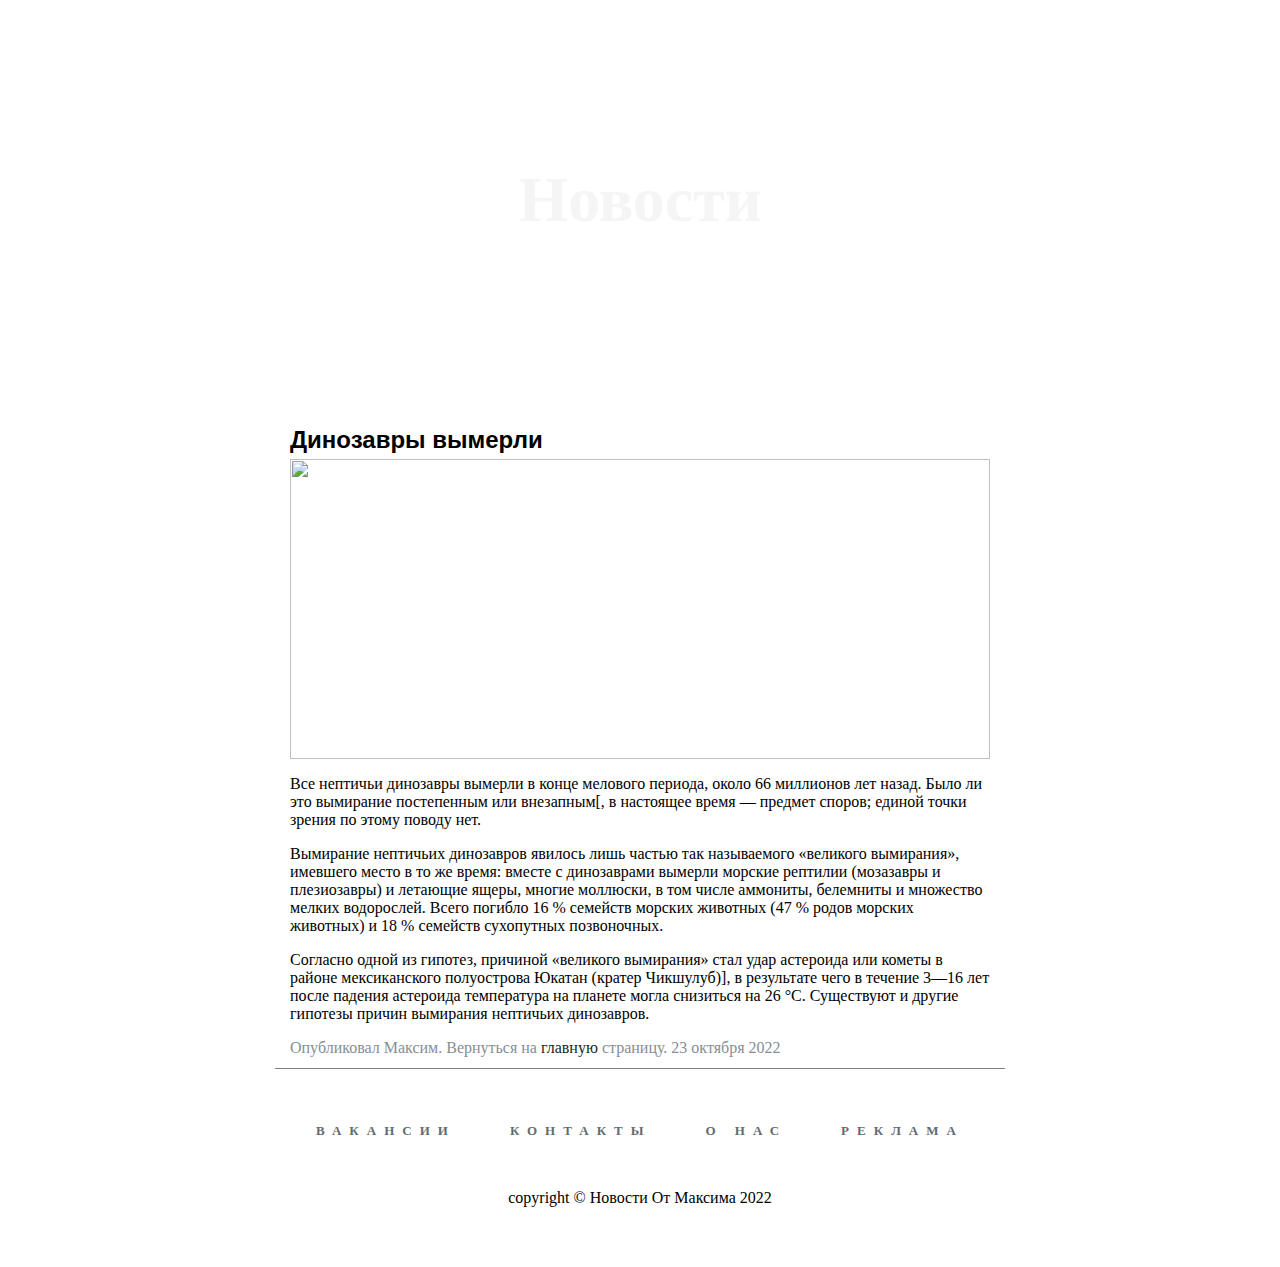
==== NEWS/Динозавры вымерли.html @ 3d6f08a4 "init" ====
<html>
  <head>
    <title>Динозавры вымерли</title>
    <link rel="stylesheet" href="../CSS/Style.css">
  </head>
  <body>
    <header>
      <h1>Новости</h1>
    </header>
    
    <article>
            <h2>Динозавры вымерли</h2>
        <img src="https://images.unsplash.com/photo-1525877442103-5ddb2089b2bb?ixlib=rb-4.0.3&ixid=MnwxMjA3fDB8MHxwaG90by1wYWdlfHx8fGVufDB8fHx8&auto=format&fit=crop&w=870&q=80">
        <p>Все нептичьи динозавры вымерли в конце мелового периода, около 66 миллионов лет назад. Было ли это вымирание постепенным или внезапным[, в настоящее время — предмет споров; единой точки зрения по этому поводу нет.</p>
        <p>Вымирание нептичьих динозавров явилось лишь частью так называемого «великого вымирания», имевшего место в то же время: вместе с динозаврами вымерли морские рептилии (мозазавры и плезиозавры) и летающие ящеры, многие моллюски, в том числе аммониты, белемниты и множество мелких водорослей. Всего погибло 16 % семейств морских животных (47 % родов морских животных) и 18 % семейств сухопутных позвоночных.</p>
        <p>Согласно одной из гипотез, причиной «великого вымирания» стал удар астероида или кометы в районе мексиканского полуострова Юкатан (кратер Чикшулуб)], в результате чего в течение 3—16 лет после падения астероида температура на планете могла снизиться на 26 °C. Существуют и другие гипотезы причин вымирания нептичьих динозавров.</p>
        <div class="article-meta">
          Опубликовал Максим. Вернуться на <a href="../index.html">главную</a> страницу.
          23 октября 2022
        </div>
    </article>
        
    <footer>
      <div class="links">
        <a href="#">Вакансии</a>
        <a href="#">Контакты</a>
        <a href="#">О нас</a>
        <a href="#">Реклама</a>
      </div>

      <div class="copyright">copyright &copy; Новости От Максима 2022</div>
    </footer>
  </body>
</html>
---- CSS/Style.css ----
body {
   margin: 0;
   padding: 0;
}

header {
   display: flex;
   align-items: center;
   justify-content: center;
   height: 400px;
   background: url(https://unsplash.com/photos/XMcoTHgNcQA/download?force=true&w=1920) bottom no-repeat;
   background-size: cover;
}

h1 {
color: whitesmoke;
font-size: 4rem;
font-family: 'Times New Roman', Times, serif;
}

.news {
   background-color: #fff;
   padding: 50px 0 32px;
}

article {
   width: 700px;
   margin: 0 auto 32px;
   padding: 6px 15px;
   border-bottom: 1px solid rgb(128, 128, 128);
}

article a {
   color: rgb(33, 37, 41);
   text-decoration: none;
}

article a:hover {
   color: #0085a1;
}

.title::after{
   content: " New!";
   color: #ff0000;
   padding-right: 2px;
}

article h2 {
   font-family: 'Segoe UI', Tahoma, Geneva, Verdana, sans-serif;
   margin-bottom: 5px;
}

.article-meta {
   color: rgb(134, 142, 150);
   margin-bottom: 5px;
}

article img {
   width: 100%;
   height: 300px;
   object-fit: cover;
}

footer {
   padding-top: 20px;
   padding-bottom: 60px;
   text-align: center;
}
   
footer .links {
   margin-bottom: 50px;
}
   
footer .links > a {
   color: #636b6f;
   padding: 0 25px;
   font-size: 13px;
   font-weight: 600;
   letter-spacing: 0.5rem;
   text-decoration: none;
   text-transform: uppercase;
}
   
.copyright {
   color: black;
   font-family: 'Times New Roman', Times, serif;
}
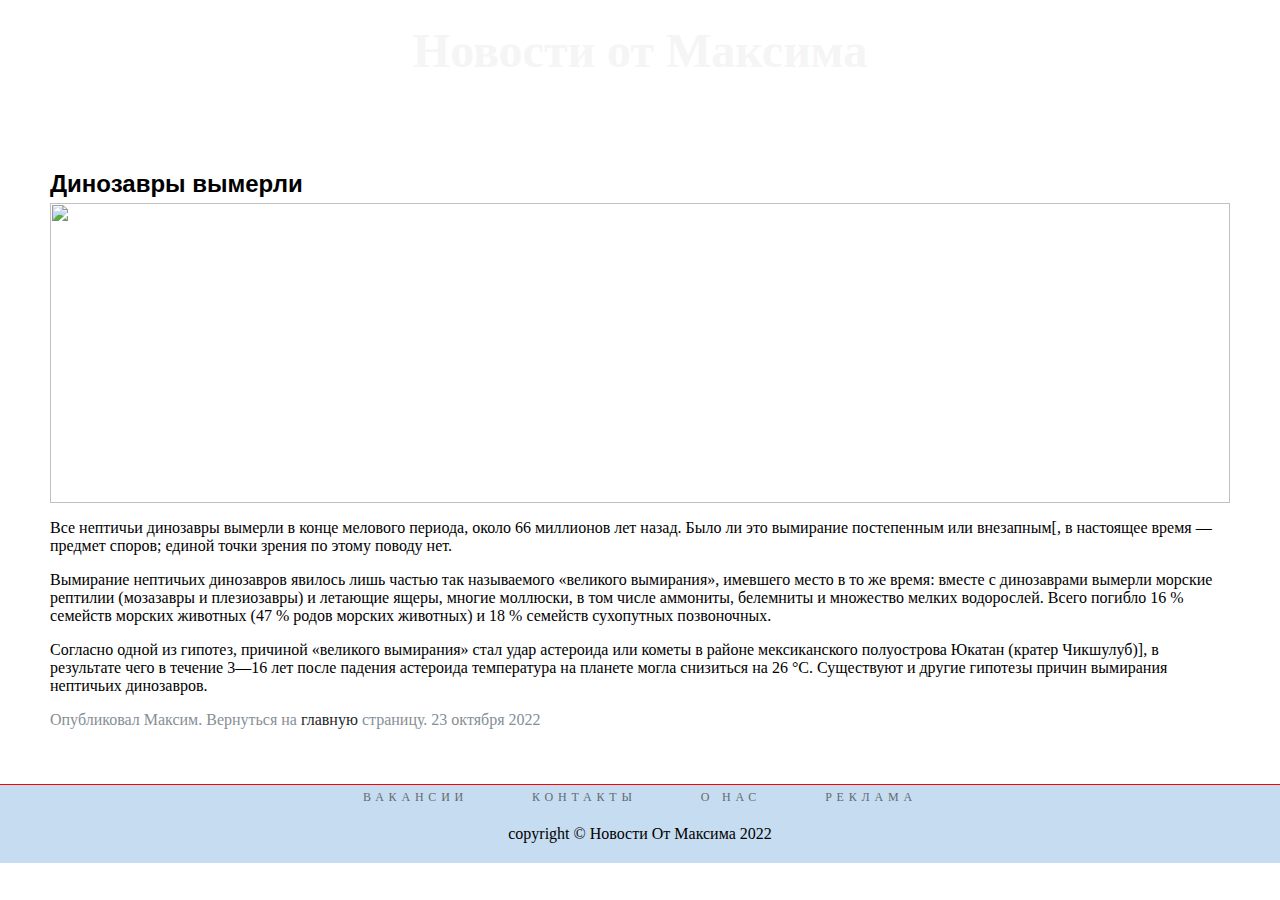
==== commit 3b6a292a: "update" ====
--- a/NEWS/Динозавры вымерли.html
+++ b/NEWS/Динозавры вымерли.html
@@ -5,7 +5,7 @@
   </head>
   <body>
     <header>
-      <h1>Новости</h1>
+      <h1>Новости от Максима</h1>
     </header>
     
     <article>
--- a/CSS/Style.css
+++ b/CSS/Style.css
@@ -7,27 +7,27 @@
    display: flex;
    align-items: center;
    justify-content: center;
-   height: 400px;
+   height: 100px;
    background: url(https://unsplash.com/photos/XMcoTHgNcQA/download?force=true&w=1920) bottom no-repeat;
-   background-size: cover;
+   background-size: 100% 100px;
 }
 
 h1 {
 color: whitesmoke;
-font-size: 4rem;
+font-size: 3rem;
 font-family: 'Times New Roman', Times, serif;
 }
 
 .news {
    background-color: #fff;
-   padding: 50px 0 32px;
+   padding: 20px 0 0;
 }
 
 article {
-   width: 700px;
-   margin: 0 auto 32px;
-   padding: 6px 15px;
-   border-bottom: 1px solid rgb(128, 128, 128);
+   width: auto;
+   margin: 0 auto;
+   padding: 50px 50px;
+   border-bottom: 1px solid rgb(255, 0, 0);
 }
 
 article a {
@@ -36,7 +36,7 @@
 }
 
 article a:hover {
-   color: #0085a1;
+   color: #ff0000;
 }
 
 .title::after{
@@ -62,21 +62,22 @@
 }
 
 footer {
-   padding-top: 20px;
-   padding-bottom: 60px;
+   padding-top: 2px;
+   padding-bottom: 20px;
    text-align: center;
+   background-color: #c6dcf0;
 }
    
 footer .links {
-   margin-bottom: 50px;
+   margin-bottom: 20px;
 }
    
 footer .links > a {
    color: #636b6f;
-   padding: 0 25px;
-   font-size: 13px;
-   font-weight: 600;
-   letter-spacing: 0.5rem;
+   padding: 0 30px;
+   font-size: 12px;
+   font-weight: 500;
+   letter-spacing: 0.3rem;
    text-decoration: none;
    text-transform: uppercase;
 }
